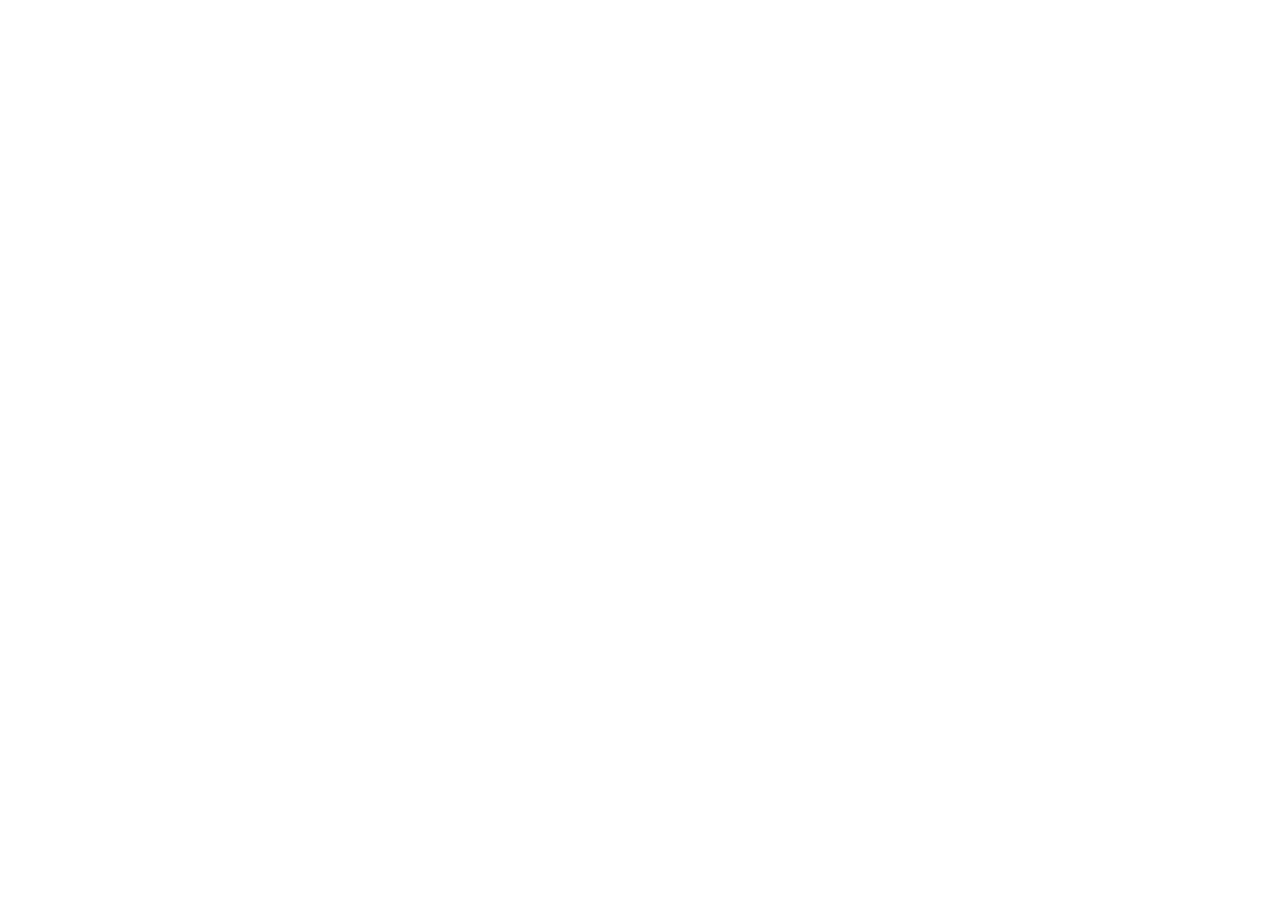
==== Assignment4/index.html @ a13a8510 "Assignment 4" ====
<!DOCTYPE html>
<html lang="en">
<head>
    <meta charset="UTF-8">
    <meta name="viewport" content="width=device-width, initial-scale=1.0">
    <title>Document</title>
</head>
<body>
    

   <script src="./script.js"></script> 
</body>
</html>
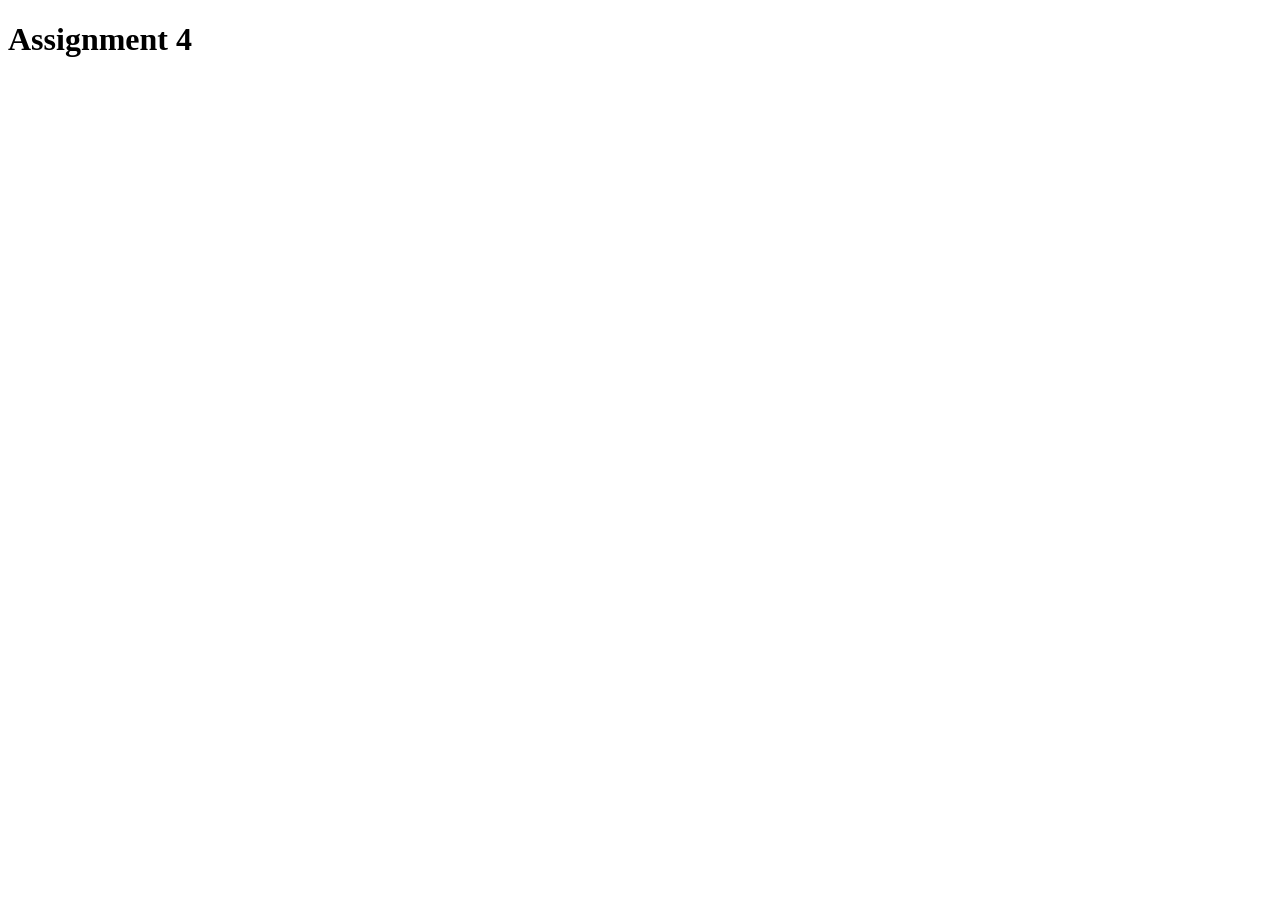
==== commit 57bbe063: "Assignment 4" ====
--- a/Assignment4/index.html
+++ b/Assignment4/index.html
@@ -6,6 +6,7 @@
     <title>Document</title>
 </head>
 <body>
+    <h1>Assignment 4</h1>
     
 
    <script src="./script.js"></script> 
